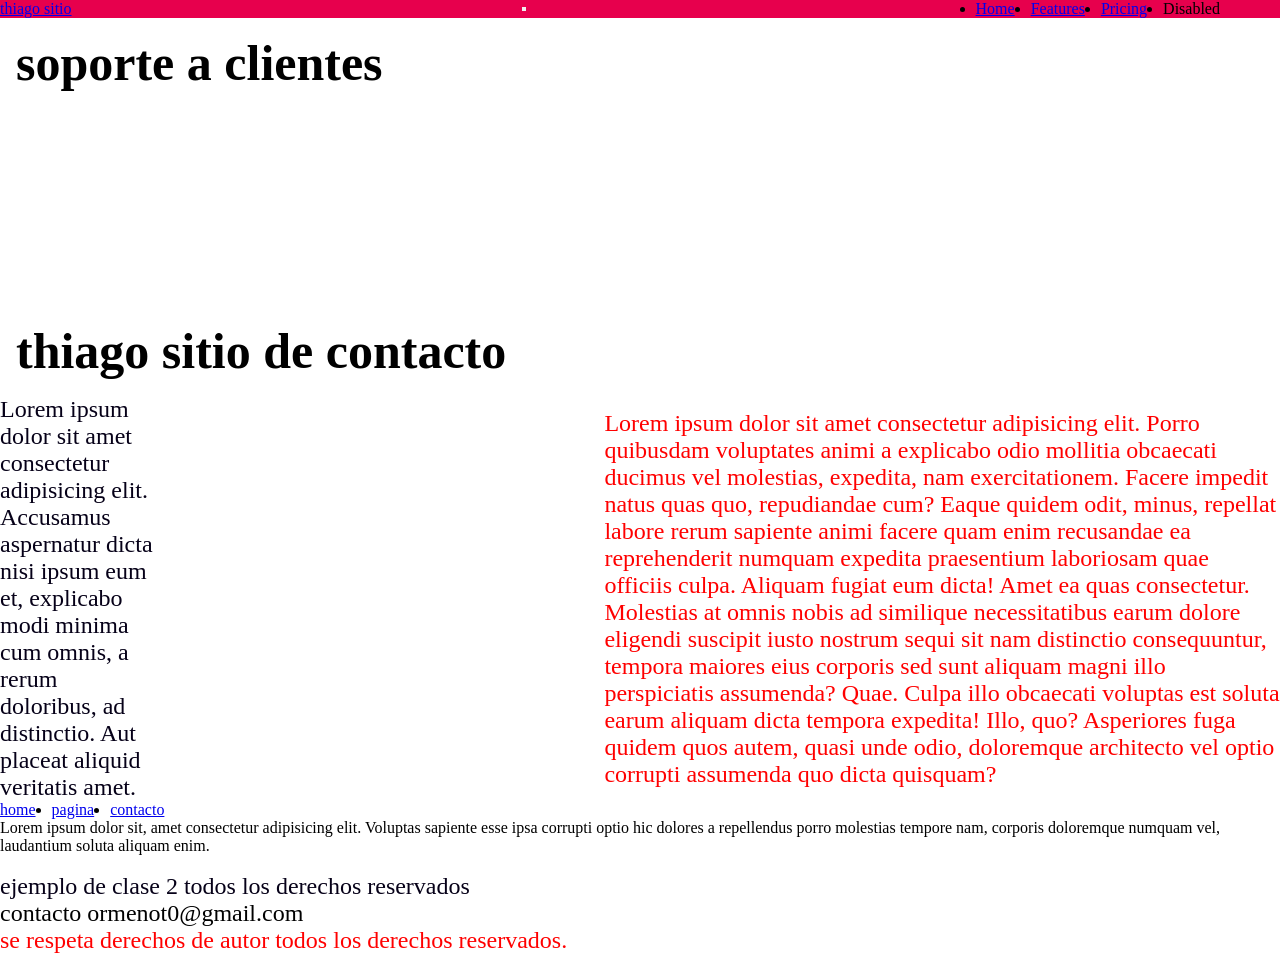
==== pages/cotacto.html @ 5f553594 "cree una pagina diseño thiago" ====
<!DOCTYPE html>
<html lang="en">
<head>
    <meta charset="UTF-8">
    <meta name="viewport" content="width=device-width, initial-scale=1.0">
    <link rel="stylesheet" href="../styles/style.css">
    <title>contacto</title>
</head>
<body>
    <header>
      <nav class="navbar navbar-expand-lg bg-nav-propio">
  <div class="container-fluid">
    <a class="navbar-brand" href="#">thiago sitio</a>
    <button class="navbar-toggler" type="button" data-bs-toggle="collapse" data-bs-target="#navbarNav" aria-controls="navbarNav" aria-expanded="false" aria-label="Toggle navigation">
      <span class="navbar-toggler-icon"></span>
    </button>
    <div class="collapse navbar-collapse" id="navbarNav">
      <ul class="navbar-nav">
        <li class="nav-item">
          <a class="nav-link active" aria-current="page" href="#">Home</a>
        </li>
        <li class="nav-item">
          <a class="nav-link" href="#">Features</a>
        </li>
        <li class="nav-item">
          <a class="nav-link" href="#">Pricing</a>
        </li>
        <li class="nav-item">
          <a class="nav-link disabled" aria-disabled="true">Disabled</a>
        </li>
      </ul>
    </div>
  </div>
</nav>
      <h1>soporte a clientes</h1>

 <img src="https://placehold.co/120x40" alt="">
    
    <link rel="stylesheet" href="../styles/style.css">
    
    <h1> thiago sitio de contacto</h1>
    <section class="container fluid">
    <div class="row">
    <p class="col-12 col-lg-6 parrafo servicios art1">Lorem ipsum dolor sit amet consectetur adipisicing elit. Accusamus aspernatur dicta nisi ipsum eum et, 
      explicabo modi minima cum omnis, a rerum doloribus, ad distinctio. Aut placeat aliquid veritatis amet.</p>
      <p class="col-12 col-lg-6 art2">Lorem ipsum dolor sit amet consectetur adipisicing elit. Porro quibusdam
         voluptates animi a explicabo odio mollitia obcaecati ducimus vel molestias, expedita, 
         nam exercitationem. Facere impedit natus quas quo, repudiandae cum?
      Eaque quidem odit, minus, repellat labore rerum sapiente animi facere quam enim
       recusandae ea reprehenderit numquam expedita praesentium
       laboriosam quae officiis culpa. Aliquam fugiat eum dicta! Amet ea quas consectetur.
      Molestias at omnis nobis ad similique necessitatibus earum dolore eligendi 
      suscipit iusto nostrum sequi sit nam distinctio consequuntur, tempora maiores
       eius corporis sed sunt aliquam magni illo perspiciatis assumenda? Quae.
      Culpa illo obcaecati voluptas est soluta earum aliquam dicta tempora expedita!
       Illo, quo? Asperiores fuga quidem quos autem, quasi unde odio, doloremque architecto 
       vel optio corrupti assumenda quo dicta quisquam?</p>
       </section>
       </div>
    <nav>
        <ul>
            <li>
              <a href="../index.html">home</a>
            </li>
            <li>
              <a href="../pages/pagina.html">pagina</a>
            </li>
            <li>
              <a href="#">contacto</a>
            </li>
        </ul>
    </nav>
    <article class="parrafo servicios art3">Lorem ipsum dolor sit, amet consectetur adipisicing elit. Voluptas sapiente esse ipsa corrupti optio hic dolores a repellendus porro molestias tempore nam, corporis doloremque numquam vel, laudantium soluta aliquam enim.</article>

    </header>
    <main>
        <ul>
     <li>

     </li>
        </ul>
    </main>
    <footer>
        <p>
            ejemplo de clase 2 todos los derechos reservados 
        </p>
        <p>
        contacto ormenot0@gmail.com
        </p>
        <p>
      se respeta derechos de autor todos los derechos reservados.
    </p>

    </footer>
    
</body>
</html>
---- styles/style.css ----
/*regular 400*/
@import url('https://fonts.googleapis.com/css2?family=BBH+Sans+Hegarty&display=swap');
/*font-family: "BBH Sans Hegarty", sans-serif;*/
h1{/*propiedad: valor*/ 
    margin-top: 10px; 
    margin-right: 12px;
    body {  font-family: "BBH Sans Hegarty", sans-serif; }
color: rgb(0, 0, 0);

font-size: 50px; margin: 16px;}

   header img:last-of-type {
  display: block;
  margin-top: 20px; /* separa el título de la imagen */}
p{
    color: black;
    font-size: 24px;
    

}
footer-p{color: rgb(37, 1, 1);
font-size: 12px;
}
 p:nth-child(1){
    color:rgb(6, 0, 24)
  }
.p-italico{
    font-style: italic;
    font-weight: 900;
    text-align: center;
}
nav{
    display: flex;
    gap: 50px;
}
  
.li-nav{
    list-style-type: none;
}
.a-nav{
    text-decoration: none;
    color: black;
    font-size: 30px;
    font-weight: 600;
}
body {
    background-color: rgb(255, 255, 255);
  }
 
  div{
      display: flex;
      justify-content: center;
      align-items: center;
      gap: 450px;
      height: 100;
   }
  img {
    width: 250px;
    margin: 200px;
    padding: 5px;
    color: black;
  }
  
  h2{
    width: 120px;
    padding: 16px;
    border: 3px solid black;
  }
  .cuadro{

    margin: 16px;
    padding: 8px;
  }
  .boton {
    display: inline-block;
    margin: 16px;
    padding: 8px;
    border: 2px solid black;
    border-radius: 8px;
   text-decoration: none;
   background-color: rgb(36, 207, 51);
   color: black;
  }
  .boton:hover {
    background-color: rgb(198, 245, 110);
  }

  .link-button:visited {
      color: coral;
  }
 /* .contenedor{
    display: flex;
    flex-direction: row;
    justify-content: flex-end, espace evenly, space around;
    flex-wrap: wrap;
  }
 div {
    width: 300px;
    height: 30px;
    background-color: rgb(255, 120, 226);
    font-size: 24px;
    border: 5px solid black;

  }*/

  p:nth-child(3){
    color:red
  }
  .vans-logo {
 width: 80px;
  }
  nav{
    display: flex;
    flex-direction: row;
    justify-content: space-between;
  }
  nav ul {
    display:flex;
    flex-direction: row;
    justify-content: center;
    align-items: center;
    gap: 16px;
  }
  *{
    margin: 0;
    padding: 0;
    box-sizing: border-box;}
    
  .grid-container{
     border: 1px solid black;
     height: 100vh;
      display: grid;
     

    grid-template-columns: 150px 1fr 1fr 1fr;
    grid-template-rows: repeat(3, 150px);
    align-items:center;
    justify-items: center;
    align-content: center;
    justify-content: space-around;
    gap: 24px;
  }
  .hijo {
   justify-self: center;
   align-self: center;
  }
  .titulos{
    text-decoration: underline;
  }
  .titulo-servicios{
    color: rgb(0, 0, 0);
    text-transform: uppercase;
    font-size: 24px; 
    font-weight: bold;
  }
  
  .parrafo-servicios {
      color:grey;
      font-style: italic;
      font-size: 1.5em; /* relativa | al tamaño de fuente del 
      elemento*/
      font-weight: bold;
      font-family: "BBH Sans Hegarty", sans-serif;
  }

  caja {
    width: 50%;
    height: 50vh;
    background-color: lightcyan;
    border: 2px solid rgb(243, 0, 0);
    text-align: center;
    line-height: 100px;
    margin: 10px;
  }
  
  .first {
   flex-grow: 2;
  }
  .art1 {
    color: green;
  }
  .art2{
    color: red;
  }
  .bg-nav-propio{
    background-color: rgb(231, 0, 77);
  }
---- styles/style.css ----
/*regular 400*/
@import url('https://fonts.googleapis.com/css2?family=BBH+Sans+Hegarty&display=swap');
/*font-family: "BBH Sans Hegarty", sans-serif;*/
h1{/*propiedad: valor*/ 
    margin-top: 10px; 
    margin-right: 12px;
    body {  font-family: "BBH Sans Hegarty", sans-serif; }
color: rgb(0, 0, 0);

font-size: 50px; margin: 16px;}

   header img:last-of-type {
  display: block;
  margin-top: 20px; /* separa el título de la imagen */}
p{
    color: black;
    font-size: 24px;
    

}
footer-p{color: rgb(37, 1, 1);
font-size: 12px;
}
 p:nth-child(1){
    color:rgb(6, 0, 24)
  }
.p-italico{
    font-style: italic;
    font-weight: 900;
    text-align: center;
}
nav{
    display: flex;
    gap: 50px;
}
  
.li-nav{
    list-style-type: none;
}
.a-nav{
    text-decoration: none;
    color: black;
    font-size: 30px;
    font-weight: 600;
}
body {
    background-color: rgb(255, 255, 255);
  }
 
  div{
      display: flex;
      justify-content: center;
      align-items: center;
      gap: 450px;
      height: 100;
   }
  img {
    width: 250px;
    margin: 200px;
    padding: 5px;
    color: black;
  }
  
  h2{
    width: 120px;
    padding: 16px;
    border: 3px solid black;
  }
  .cuadro{

    margin: 16px;
    padding: 8px;
  }
  .boton {
    display: inline-block;
    margin: 16px;
    padding: 8px;
    border: 2px solid black;
    border-radius: 8px;
   text-decoration: none;
   background-color: rgb(36, 207, 51);
   color: black;
  }
  .boton:hover {
    background-color: rgb(198, 245, 110);
  }

  .link-button:visited {
      color: coral;
  }
 /* .contenedor{
    display: flex;
    flex-direction: row;
    justify-content: flex-end, espace evenly, space around;
    flex-wrap: wrap;
  }
 div {
    width: 300px;
    height: 30px;
    background-color: rgb(255, 120, 226);
    font-size: 24px;
    border: 5px solid black;

  }*/

  p:nth-child(3){
    color:red
  }
  .vans-logo {
 width: 80px;
  }
  nav{
    display: flex;
    flex-direction: row;
    justify-content: space-between;
  }
  nav ul {
    display:flex;
    flex-direction: row;
    justify-content: center;
    align-items: center;
    gap: 16px;
  }
  *{
    margin: 0;
    padding: 0;
    box-sizing: border-box;}
    
  .grid-container{
     border: 1px solid black;
     height: 100vh;
      display: grid;
     

    grid-template-columns: 150px 1fr 1fr 1fr;
    grid-template-rows: repeat(3, 150px);
    align-items:center;
    justify-items: center;
    align-content: center;
    justify-content: space-around;
    gap: 24px;
  }
  .hijo {
   justify-self: center;
   align-self: center;
  }
  .titulos{
    text-decoration: underline;
  }
  .titulo-servicios{
    color: rgb(0, 0, 0);
    text-transform: uppercase;
    font-size: 24px; 
    font-weight: bold;
  }
  
  .parrafo-servicios {
      color:grey;
      font-style: italic;
      font-size: 1.5em; /* relativa | al tamaño de fuente del 
      elemento*/
      font-weight: bold;
      font-family: "BBH Sans Hegarty", sans-serif;
  }

  caja {
    width: 50%;
    height: 50vh;
    background-color: lightcyan;
    border: 2px solid rgb(243, 0, 0);
    text-align: center;
    line-height: 100px;
    margin: 10px;
  }
  
  .first {
   flex-grow: 2;
  }
  .art1 {
    color: green;
  }
  .art2{
    color: red;
  }
  .bg-nav-propio{
    background-color: rgb(231, 0, 77);
  }
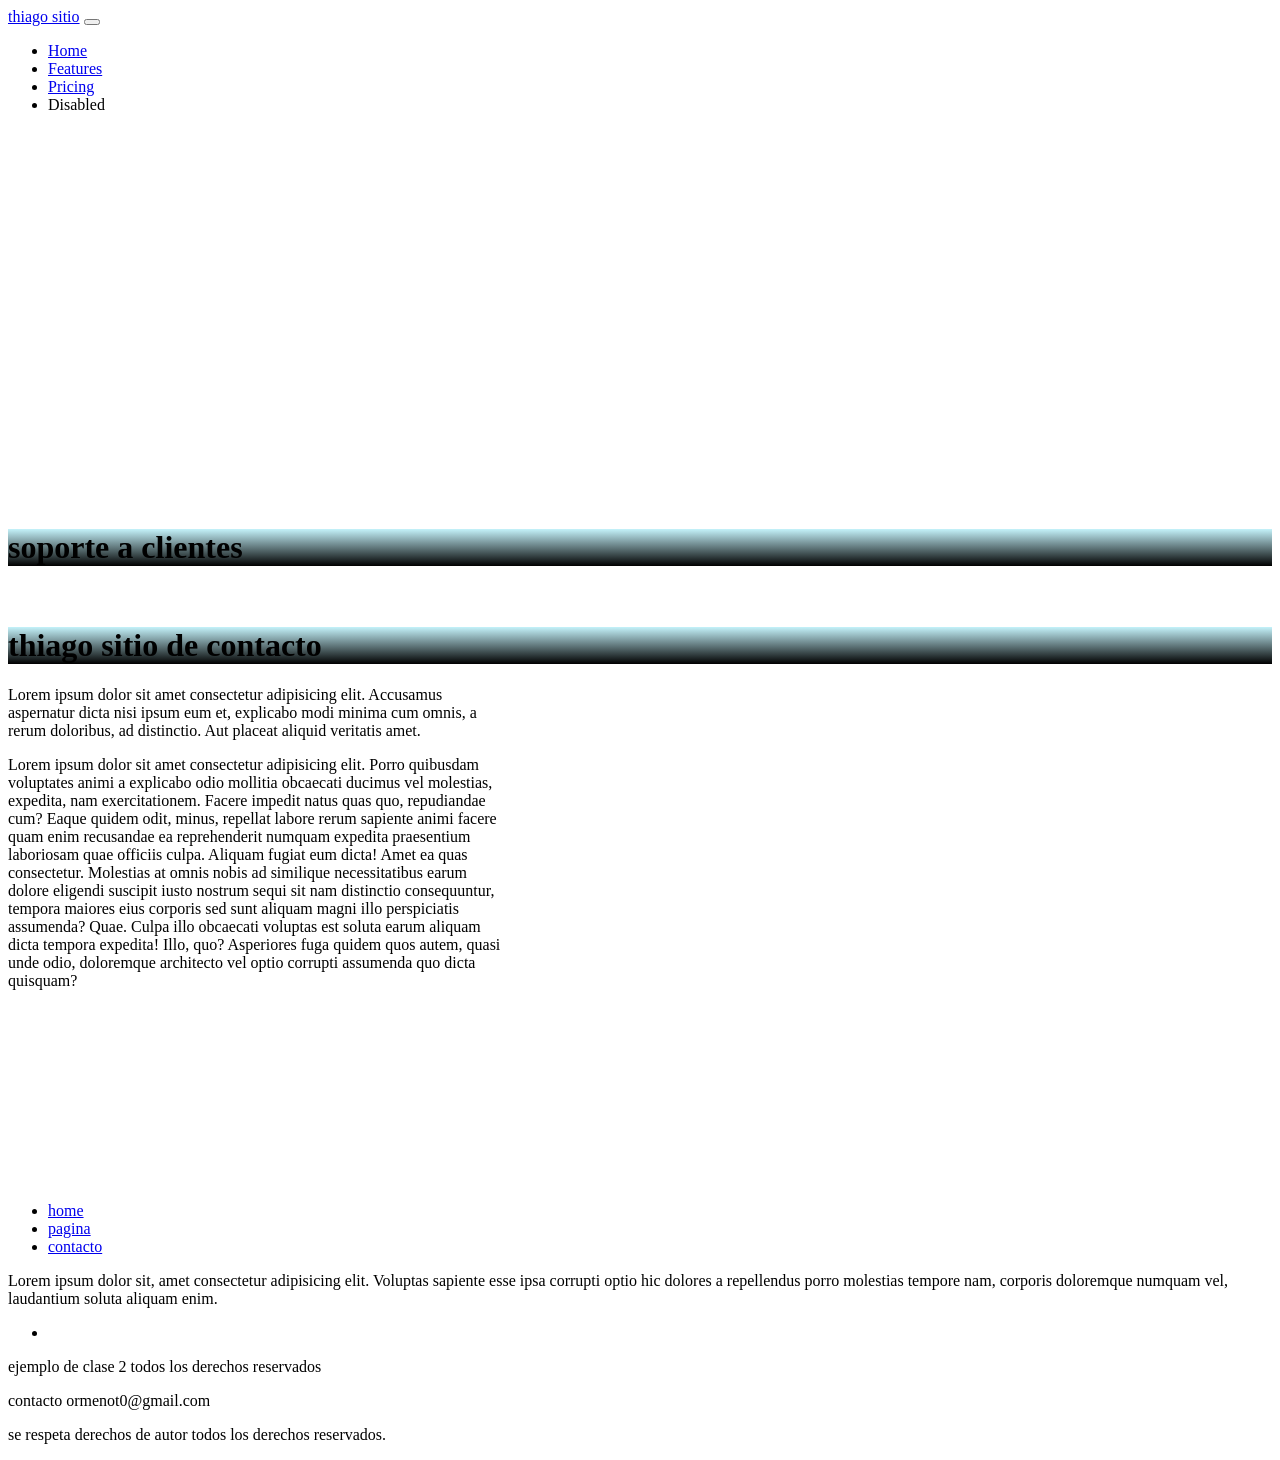
==== commit b20ba928: "inicio clase 2" ====
--- a/pages/cotacto.html
+++ b/pages/cotacto.html
@@ -4,6 +4,7 @@
     <meta charset="UTF-8">
     <meta name="viewport" content="width=device-width, initial-scale=1.0">
     <link rel="stylesheet" href="../styles/style.css">
+    <meta name="description" content="contacto con mi servicios">
     <title>contacto</title>
 </head>
 <body>
--- a/styles/style.css
+++ b/styles/style.css
@@ -1,188 +1,67 @@
-/*regular 400*/
-@import url('https://fonts.googleapis.com/css2?family=BBH+Sans+Hegarty&display=swap');
-/*font-family: "BBH Sans Hegarty", sans-serif;*/
-h1{/*propiedad: valor*/ 
-    margin-top: 10px; 
-    margin-right: 12px;
-    body {  font-family: "BBH Sans Hegarty", sans-serif; }
-color: rgb(0, 0, 0);
 
-font-size: 50px; margin: 16px;}
+h1 {
+  background-image: linear-gradient(to bottom, rgb(196, 242, 250), black);
+}
+h1:hover{
+ transform: translate(5px, 5px);
+}
+div {
+  width: 500px;
+  height: 500px;
+  background-image: radial-gradient(ellipse);
+}
+/*div:hover {
+transform: rotate(100deg);
+transform: rotateX(45deg);
+transform: rotateY(45deg);
+transform: rotateZ(45deg);
+transform: scale(1.2);
+@keyframes efecto-custom {
+  0% {width: 100px;}
+  25% {width: 150px;}
+  50% {width: 200px; background-color: pink;}
+  75% {width: 300px;}
+  100% {width: 400px; background-color: yellow;}
+  }
+ article {
+  width: 100px;
+  height: 100px;
+  background-color: red;
+  animation-name: efecto-custom;
+  animation-interation-count: infinite;
+  animation-timing-function: ease-in;
+  animation-duration: 3s;
+  animation-delay: 1.5s;
+ }
+  .card{
+  width: 250px;
+  height: 250px;
+  border: 1px solid black;
+  border: 25px;
+  background-color: blueviole}
+  .card:hover {
+    animation-name: card-flip;
+    animation-iteration-count: 1;
+    animation-timing-function: ease-in;
+    animation-duration: 1.5s;
+    animation-delay: 0.3s;}
 
-   header img:last-of-type {
-  display: block;
-  margin-top: 20px; /* separa el título de la imagen */}
-p{
-    color: black;
-    font-size: 24px;
-    
-
-}
-footer-p{color: rgb(37, 1, 1);
-font-size: 12px;
-}
- p:nth-child(1){
-    color:rgb(6, 0, 24)
-  }
-.p-italico{
-    font-style: italic;
-    font-weight: 900;
-    text-align: center;
-}
-nav{
-    display: flex;
-    gap: 50px;
-}
-  
-.li-nav{
-    list-style-type: none;
-}
-.a-nav{
+    @keyframes card-flip
+{ 
+    25%{transform: rotateX(90deg);}
+    50%{transform: rotateX(180deg);}
+    75%{transform: rotateX(270deg);}
+    100%{transform: rotateX(360deg);}
+    }
+    @keyframes hover-color {
+    0% {opacity: 0;}
+    100% {opacity: 1;}
+    }
+    a{
     text-decoration: none;
-    color: black;
-    font-size: 30px;
-    font-weight: 600;
-}
-body {
-    background-color: rgb(255, 255, 255);
-  }
- 
-  div{
-      display: flex;
-      justify-content: center;
-      align-items: center;
-      gap: 450px;
-      height: 100;
-   }
-  img {
-    width: 250px;
-    margin: 200px;
-    padding: 5px;
-    color: black;
-  }
-  
-  h2{
-    width: 120px;
-    padding: 16px;
-    border: 3px solid black;
-  }
-  .cuadro{
-
-    margin: 16px;
-    padding: 8px;
-  }
-  .boton {
-    display: inline-block;
-    margin: 16px;
-    padding: 8px;
-    border: 2px solid black;
-    border-radius: 8px;
-   text-decoration: none;
-   background-color: rgb(36, 207, 51);
-   color: black;
-  }
-  .boton:hover {
-    background-color: rgb(198, 245, 110);
-  }
-
-  .link-button:visited {
-      color: coral;
-  }
- /* .contenedor{
-    display: flex;
-    flex-direction: row;
-    justify-content: flex-end, espace evenly, space around;
-    flex-wrap: wrap;
-  }
- div {
-    width: 300px;
-    height: 30px;
-    background-color: rgb(255, 120, 226);
-    font-size: 24px;
-    border: 5px solid black;
-
-  }*/
-
-  p:nth-child(3){
-    color:red
-  }
-  .vans-logo {
- width: 80px;
-  }
-  nav{
-    display: flex;
-    flex-direction: row;
-    justify-content: space-between;
-  }
-  nav ul {
-    display:flex;
-    flex-direction: row;
-    justify-content: center;
-    align-items: center;
-    gap: 16px;
-  }
-  *{
-    margin: 0;
-    padding: 0;
-    box-sizing: border-box;}
-    
-  .grid-container{
-     border: 1px solid black;
-     height: 100vh;
-      display: grid;
-     
-
-    grid-template-columns: 150px 1fr 1fr 1fr;
-    grid-template-rows: repeat(3, 150px);
-    align-items:center;
-    justify-items: center;
-    align-content: center;
-    justify-content: space-around;
-    gap: 24px;
-  }
-  .hijo {
-   justify-self: center;
-   align-self: center;
-  }
-  .titulos{
-    text-decoration: underline;
-  }
-  .titulo-servicios{
-    color: rgb(0, 0, 0);
-    text-transform: uppercase;
-    font-size: 24px; 
-    font-weight: bold;
-  }
-  
-  .parrafo-servicios {
-      color:grey;
-      font-style: italic;
-      font-size: 1.5em; /* relativa | al tamaño de fuente del 
-      elemento*/
-      font-weight: bold;
-      font-family: "BBH Sans Hegarty", sans-serif;
-  }
-
-  caja {
-    width: 50%;
-    height: 50vh;
-    background-color: lightcyan;
-    border: 2px solid rgb(243, 0, 0);
-    text-align: center;
-    line-height: 100px;
-    margin: 10px;
-  }
-  
-  .first {
-   flex-grow: 2;
-  }
-  .art1 {
-    color: green;
-  }
-  .art2{
-    color: red;
-  }
-  .bg-nav-propio{
-    background-color: rgb(231, 0, 77);
-  }
-   +     }
+    a:hover {
+    background-color: red;
+    animation-name: hover-color;
+    animation-duration: 0.8s;
+    animation-iteration-count: 1;}
--- a/styles/style.css
+++ b/styles/style.css
@@ -1,188 +1,67 @@
-/*regular 400*/
-@import url('https://fonts.googleapis.com/css2?family=BBH+Sans+Hegarty&display=swap');
-/*font-family: "BBH Sans Hegarty", sans-serif;*/
-h1{/*propiedad: valor*/ 
-    margin-top: 10px; 
-    margin-right: 12px;
-    body {  font-family: "BBH Sans Hegarty", sans-serif; }
-color: rgb(0, 0, 0);
 
-font-size: 50px; margin: 16px;}
+h1 {
+  background-image: linear-gradient(to bottom, rgb(196, 242, 250), black);
+}
+h1:hover{
+ transform: translate(5px, 5px);
+}
+div {
+  width: 500px;
+  height: 500px;
+  background-image: radial-gradient(ellipse);
+}
+/*div:hover {
+transform: rotate(100deg);
+transform: rotateX(45deg);
+transform: rotateY(45deg);
+transform: rotateZ(45deg);
+transform: scale(1.2);
+@keyframes efecto-custom {
+  0% {width: 100px;}
+  25% {width: 150px;}
+  50% {width: 200px; background-color: pink;}
+  75% {width: 300px;}
+  100% {width: 400px; background-color: yellow;}
+  }
+ article {
+  width: 100px;
+  height: 100px;
+  background-color: red;
+  animation-name: efecto-custom;
+  animation-interation-count: infinite;
+  animation-timing-function: ease-in;
+  animation-duration: 3s;
+  animation-delay: 1.5s;
+ }
+  .card{
+  width: 250px;
+  height: 250px;
+  border: 1px solid black;
+  border: 25px;
+  background-color: blueviole}
+  .card:hover {
+    animation-name: card-flip;
+    animation-iteration-count: 1;
+    animation-timing-function: ease-in;
+    animation-duration: 1.5s;
+    animation-delay: 0.3s;}
 
-   header img:last-of-type {
-  display: block;
-  margin-top: 20px; /* separa el título de la imagen */}
-p{
-    color: black;
-    font-size: 24px;
-    
-
-}
-footer-p{color: rgb(37, 1, 1);
-font-size: 12px;
-}
- p:nth-child(1){
-    color:rgb(6, 0, 24)
-  }
-.p-italico{
-    font-style: italic;
-    font-weight: 900;
-    text-align: center;
-}
-nav{
-    display: flex;
-    gap: 50px;
-}
-  
-.li-nav{
-    list-style-type: none;
-}
-.a-nav{
+    @keyframes card-flip
+{ 
+    25%{transform: rotateX(90deg);}
+    50%{transform: rotateX(180deg);}
+    75%{transform: rotateX(270deg);}
+    100%{transform: rotateX(360deg);}
+    }
+    @keyframes hover-color {
+    0% {opacity: 0;}
+    100% {opacity: 1;}
+    }
+    a{
     text-decoration: none;
-    color: black;
-    font-size: 30px;
-    font-weight: 600;
-}
-body {
-    background-color: rgb(255, 255, 255);
-  }
- 
-  div{
-      display: flex;
-      justify-content: center;
-      align-items: center;
-      gap: 450px;
-      height: 100;
-   }
-  img {
-    width: 250px;
-    margin: 200px;
-    padding: 5px;
-    color: black;
-  }
-  
-  h2{
-    width: 120px;
-    padding: 16px;
-    border: 3px solid black;
-  }
-  .cuadro{
-
-    margin: 16px;
-    padding: 8px;
-  }
-  .boton {
-    display: inline-block;
-    margin: 16px;
-    padding: 8px;
-    border: 2px solid black;
-    border-radius: 8px;
-   text-decoration: none;
-   background-color: rgb(36, 207, 51);
-   color: black;
-  }
-  .boton:hover {
-    background-color: rgb(198, 245, 110);
-  }
-
-  .link-button:visited {
-      color: coral;
-  }
- /* .contenedor{
-    display: flex;
-    flex-direction: row;
-    justify-content: flex-end, espace evenly, space around;
-    flex-wrap: wrap;
-  }
- div {
-    width: 300px;
-    height: 30px;
-    background-color: rgb(255, 120, 226);
-    font-size: 24px;
-    border: 5px solid black;
-
-  }*/
-
-  p:nth-child(3){
-    color:red
-  }
-  .vans-logo {
- width: 80px;
-  }
-  nav{
-    display: flex;
-    flex-direction: row;
-    justify-content: space-between;
-  }
-  nav ul {
-    display:flex;
-    flex-direction: row;
-    justify-content: center;
-    align-items: center;
-    gap: 16px;
-  }
-  *{
-    margin: 0;
-    padding: 0;
-    box-sizing: border-box;}
-    
-  .grid-container{
-     border: 1px solid black;
-     height: 100vh;
-      display: grid;
-     
-
-    grid-template-columns: 150px 1fr 1fr 1fr;
-    grid-template-rows: repeat(3, 150px);
-    align-items:center;
-    justify-items: center;
-    align-content: center;
-    justify-content: space-around;
-    gap: 24px;
-  }
-  .hijo {
-   justify-self: center;
-   align-self: center;
-  }
-  .titulos{
-    text-decoration: underline;
-  }
-  .titulo-servicios{
-    color: rgb(0, 0, 0);
-    text-transform: uppercase;
-    font-size: 24px; 
-    font-weight: bold;
-  }
-  
-  .parrafo-servicios {
-      color:grey;
-      font-style: italic;
-      font-size: 1.5em; /* relativa | al tamaño de fuente del 
-      elemento*/
-      font-weight: bold;
-      font-family: "BBH Sans Hegarty", sans-serif;
-  }
-
-  caja {
-    width: 50%;
-    height: 50vh;
-    background-color: lightcyan;
-    border: 2px solid rgb(243, 0, 0);
-    text-align: center;
-    line-height: 100px;
-    margin: 10px;
-  }
-  
-  .first {
-   flex-grow: 2;
-  }
-  .art1 {
-    color: green;
-  }
-  .art2{
-    color: red;
-  }
-  .bg-nav-propio{
-    background-color: rgb(231, 0, 77);
-  }
-   +     }
+    a:hover {
+    background-color: red;
+    animation-name: hover-color;
+    animation-duration: 0.8s;
+    animation-iteration-count: 1;}
